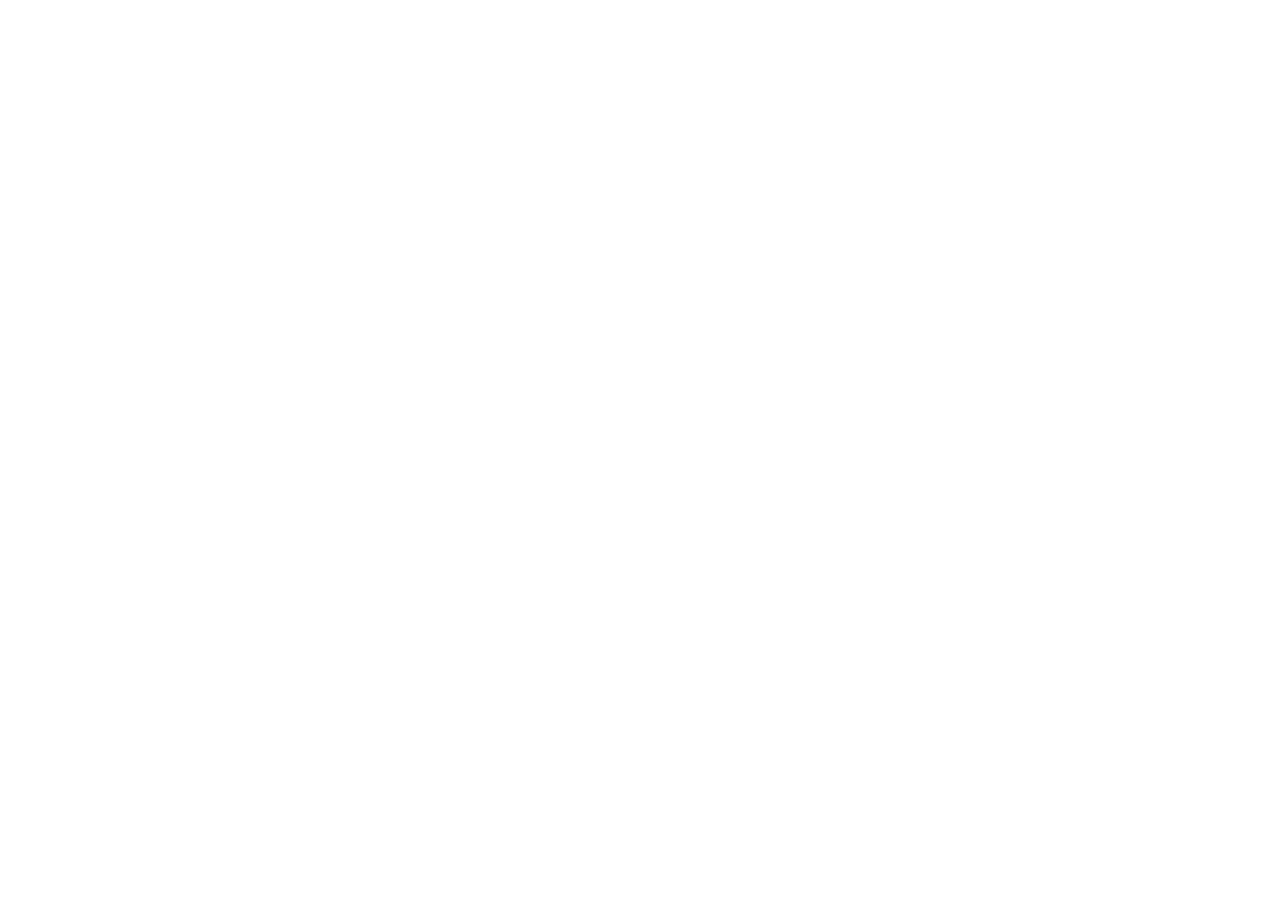
==== index.html @ 7f11c044 "index edited" ====
<!DOCTYPE html>
<html lang="en">
<head>
    <meta charset="UTF-8">
    <meta name="viewport" content="width=device-width, initial-scale=1.0">
    <title>Weather App</title>
    <style>
        * {
            margin: 0;
            padding: 0;
            box-sizing: border-box;
        }

        body {
            height: 100vh;
            display: flex;
            justify-content: center;
            align-items: center;
            position: relative;
            overflow: hidden;
        }

        body::before {
            content: "";
            position: absolute;
            top: 0;
            left: 0;
            width: 100%;
            height: 100%;
            background-image: url('https://wallpapercave.com/wp/wp10154437.jpg');
            background-size: cover;
            background-position: center;
            background-attachment: fixed;
            filter: blur(9px); 
            z-index: -1; 
        }

        h1 {
            color: white;
            font-size: 3em;
            position: absolute; 
            top: 10px;
            left: 20px;
            font-family: 'Trebuchet MS', 'Lucida Sans Unicode', 'Lucida Grande', 'Lucida Sans', Arial, sans-serif;
            z-index: 1; 
        }
    </style>
</head>
<body>
    <h1>Weather App</h1>
</body>
</html>
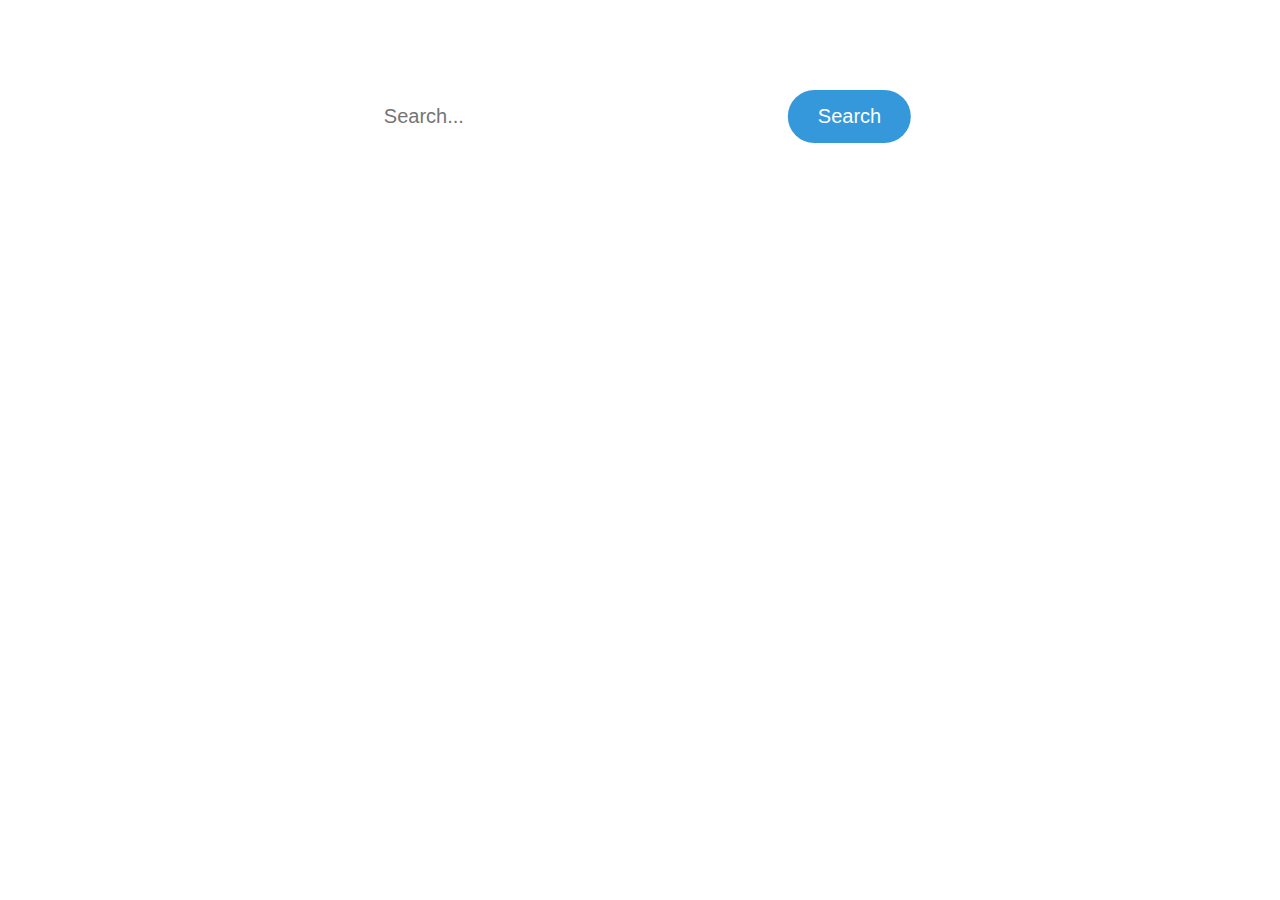
==== commit e82ebd2f: "ui edited" ====
--- a/index.html
+++ b/index.html
@@ -31,22 +31,56 @@
             background-size: cover;
             background-position: center;
             background-attachment: fixed;
-            filter: blur(9px); 
-            z-index: -1; 
+            filter: blur(10px);
+            z-index: -1;
         }
 
         h1 {
             color: white;
-            font-size: 3em;
-            position: absolute; 
-            top: 10px;
-            left: 20px;
-            font-family: 'Trebuchet MS', 'Lucida Sans Unicode', 'Lucida Grande', 'Lucida Sans', Arial, sans-serif;
-            z-index: 1; 
+            font-size: 45px;
+            position: absolute;
+            top: 3px;
+            left: 10px;
+            font-family: Cambria, Cochin, Georgia, Times, 'Times New Roman', serif;
+            z-index: 1;
+        }
+
+        .search-container {
+            position: absolute;
+            top: 90px;
+            left: 50%;
+            transform: translateX(-50%); 
+            z-index: 1;
+        }
+
+        .search-container input[type="text"] {
+            padding: 15px;
+            font-size: 20px;
+            border: none;
+            border-radius: 35px;
+            width: 400px;
+        }
+
+        .search-container input[type="submit"] {
+            padding: 15px 30px;
+            font-size: 20px;
+            border: none;
+            border-radius:30px;
+            margin-left: 15px;
+            cursor: pointer;
+            background-color: #3498db;
+            color: white;
         }
     </style>
 </head>
 <body>
     <h1>Weather App</h1>
+
+    <div class="search-container">
+        <form action="#">
+            <input type="text" placeholder="Search..." name="search">
+            <input type="submit" value="Search">
+        </form>
+    </div>
 </body>
 </html>
